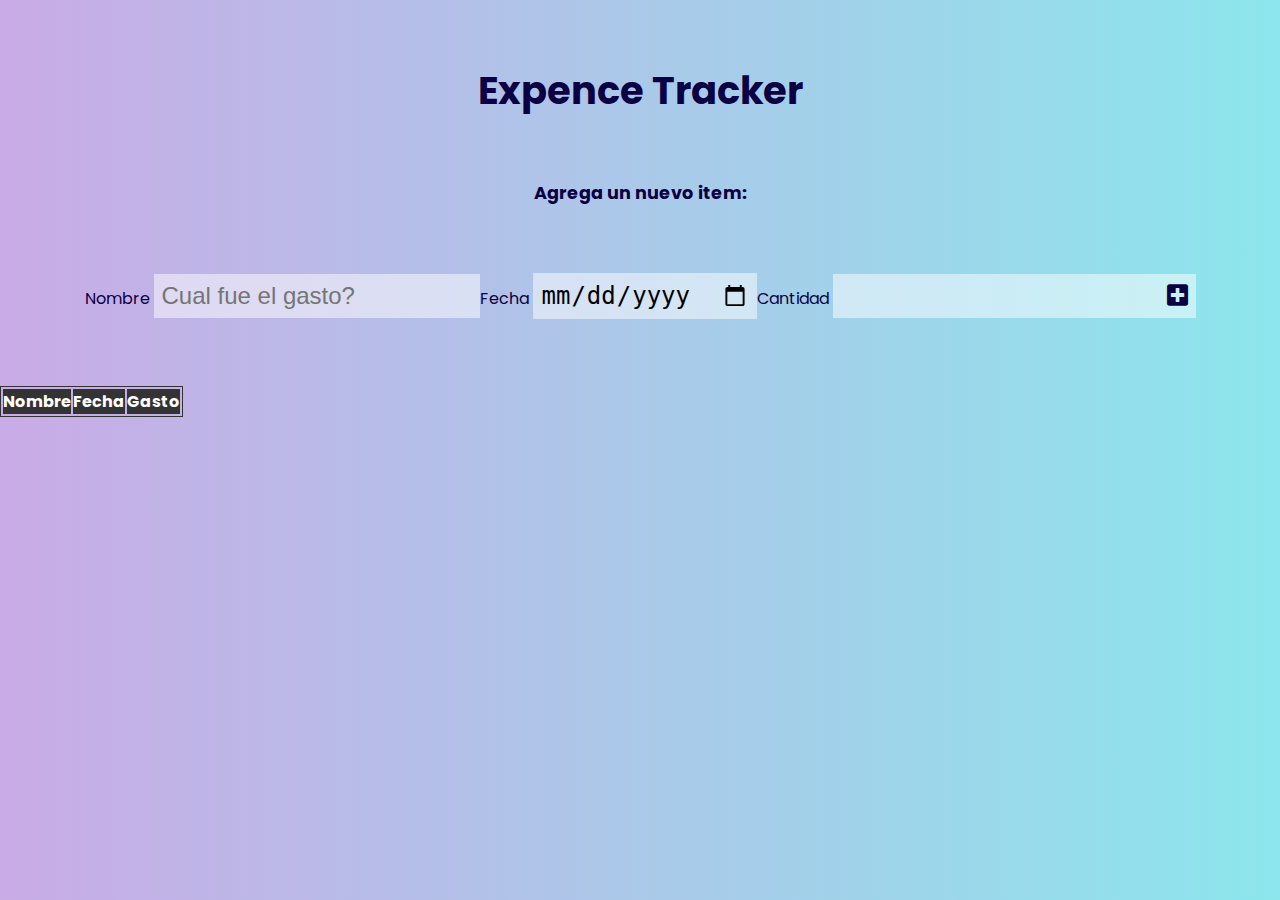
==== expense-tracker-app/index.html @ b65b8a47 "expencesss first :3" ====
<!DOCTYPE html>
<html lang="en">
<head>
    <meta charset="UTF-8">
    <meta http-equiv="X-UA-Compatible" content="IE=edge">
    <meta name="viewport" content="width=device-width, initial-scale=1.0">
    <link href="https://fonts.googleapis.com/css2?family=Poppins:wght@300&display=swap" rel="stylesheet">
    <link rel="stylesheet" href="https://cdnjs.cloudflare.com/ajax/libs/font-awesome/5.15.4/css/all.min.css" integrity="sha512-1ycn6IcaQQ40/MKBW2W4Rhis/DbILU74C1vSrLJxCq57o941Ym01SwNsOMqvEBFlcgUa6xLiPY/NS5R+E6ztJQ==" crossorigin="anonymous" referrerpolicy="no-referrer" />
    <link rel="stylesheet" href="./style.css">
    <title>Expence Tracker</title>
</head>
<body>
    <header>
        <h1>Expence Tracker</h1>
    </header>
    <h2>Agrega un nuevo item:</h2>
    <form>
        <p>Nombre <input type="text" class='name-input' placeholder="Cual fue el gasto?" required></p>
        <p>Fecha <input type="date" class="date-input" required> </p>
        <p>Cantidad <input type="number" class="num-input" required></p>

        <button class="input-button" type="submit">
            <i class="fas fa-plus-square"></i>
        </button>
    </form>

    <div class="expences-disp">
        <table id="exp-table">
            <thead>
                <tr>
                    <th colspan="1">Nombre</th>
                    <th colspan="1">Fecha</th>
                    <th colspan="1">Gasto</th>
                </tr>
            </thead>
        </table>
    </div>
    <script src="./app.js"></script>
    
</body>
</html>
---- expense-tracker-app/style.css ----
*{
    margin: 0;
    padding: 0;
    box-sizing: border-box;
}

body {
    background: #c0c0aa;  /* fallback for old browsers */
    background: -webkit-linear-gradient(to left, #8ce6ec, #c9abe6);  /* Chrome 10-25, Safari 5.1-6 */
    background: linear-gradient(to left, #8ce6ec, #c9abe6); /* W3C, IE 10+/ Edge, Firefox 16+, Chrome 26+, Opera 12+, Safari 7+ */

    color: #0c0044;

    font-family: 'Poppins', sans-serif;

    min-height: 100vh;
}

header {
    font-size: 1.2rem;
}

h2 {
    font-size: 1.1rem;
    display: flex;
    justify-content: center;
    align-items: center;

}

.name-input input{
    min-height: 20vh;
    display: block;
}

header, form{
    min-height: 20vh;
    display: flex;
    justify-content: center;
    align-items: center;
}

form input, form button{
    padding: 0.5rem;
    font-size: 1.5rem;
    border: none;
    background: rgba(255, 255, 255, 0.5);
}

form button {
    color: #0c0044;
    transition: all 0.3s ease;
}

form button:hover {
    background: #0c0044;
    color: #d0e9f5;
}

table,
td {
    border: 1px solid #333;
}

thead,
tfoot {
    background-color: #333;
    color: #fff;
}
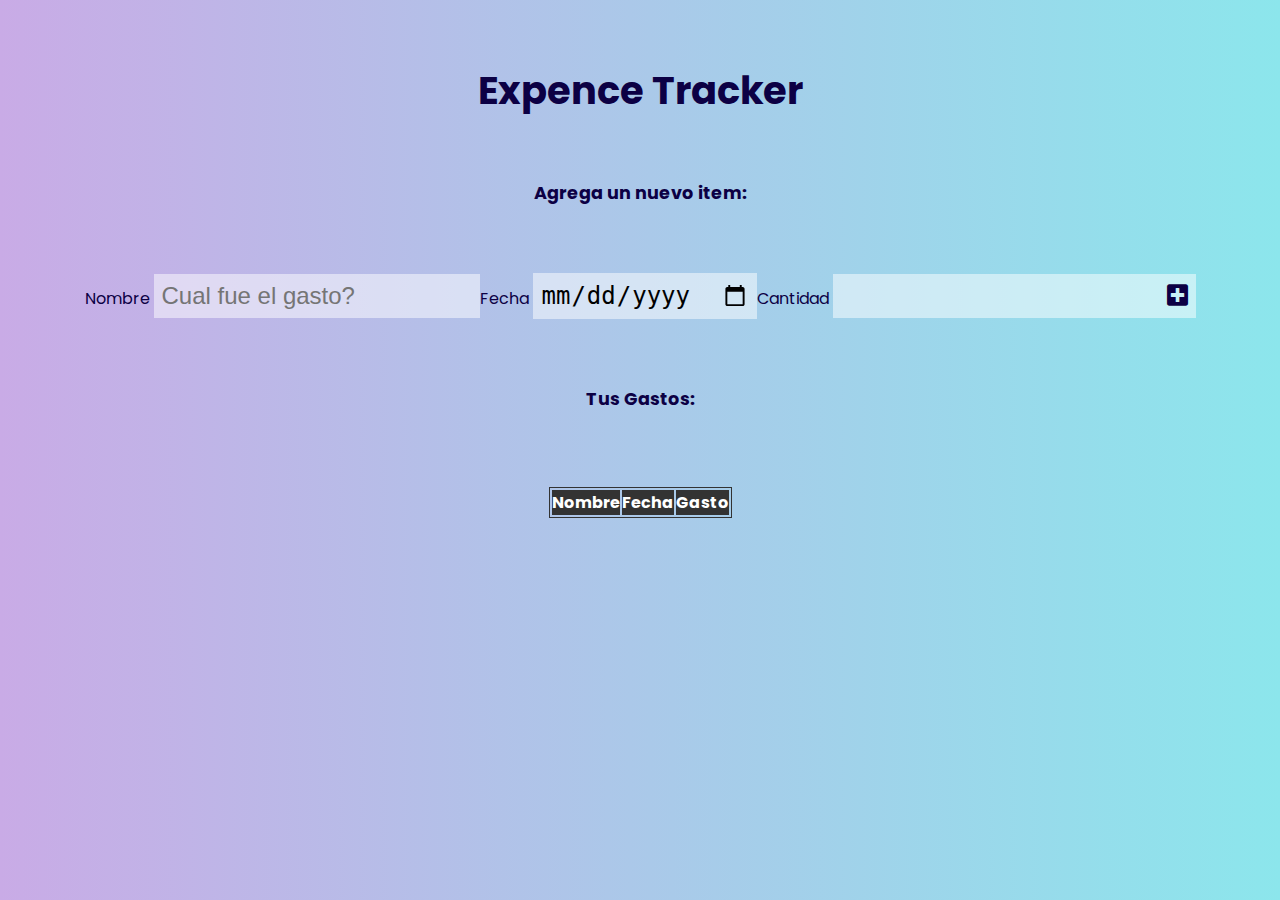
==== commit 95a2cdd9: "up expence" ====
--- a/expense-tracker-app/index.html
+++ b/expense-tracker-app/index.html
@@ -23,7 +23,8 @@
             <i class="fas fa-plus-square"></i>
         </button>
     </form>
-
+    <h2>Tus Gastos:</h2>
+    
     <div class="expences-disp">
         <table id="exp-table">
             <thead>
--- a/expense-tracker-app/style.css
+++ b/expense-tracker-app/style.css
@@ -67,3 +67,10 @@
     background-color: #333;
     color: #fff;
 }
+
+.expences-disp {
+    min-height: 20vh;
+    display: flex;
+    justify-content: center;
+    align-items: center;
+}
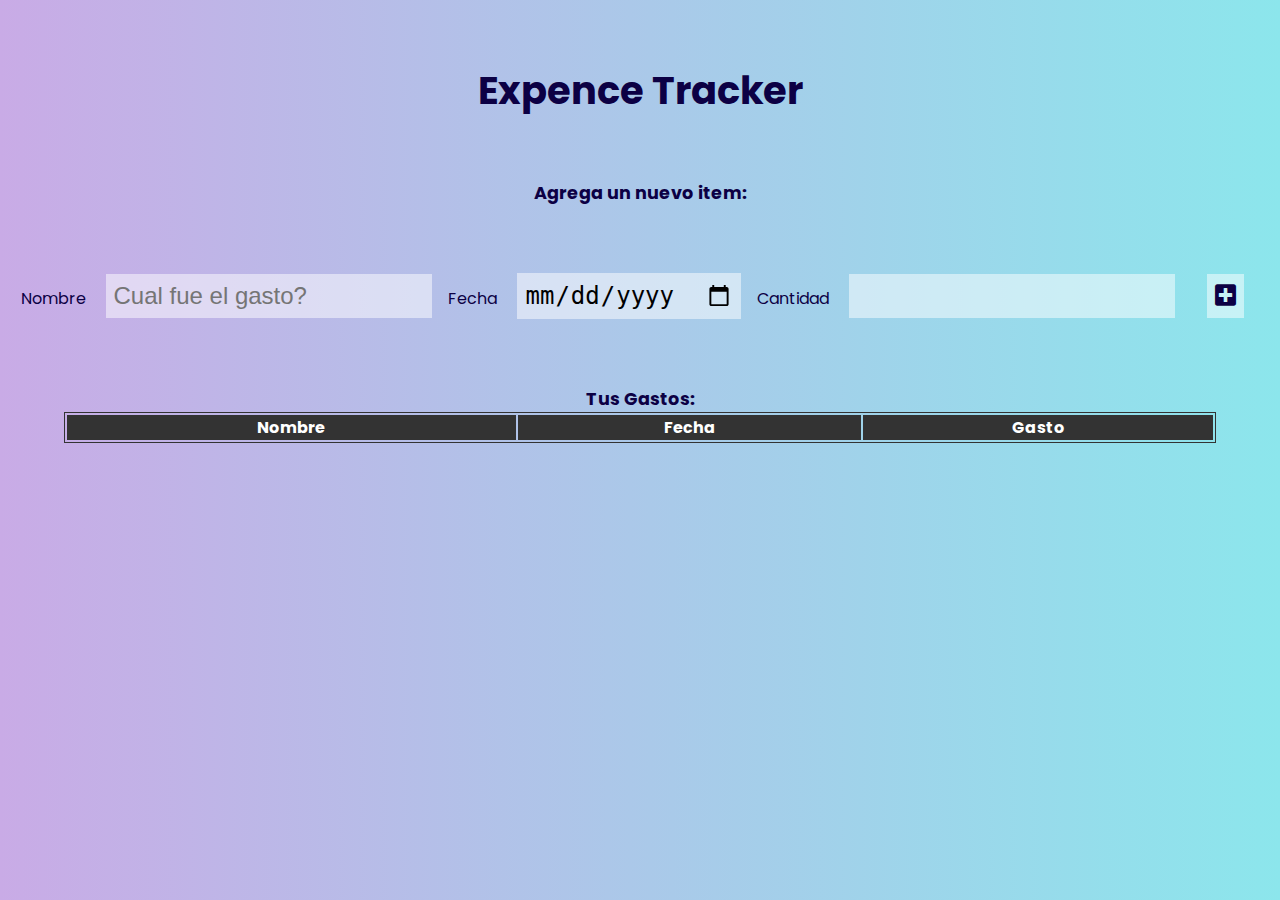
==== commit ebbb3e24: "add item to row :)" ====
--- a/expense-tracker-app/index.html
+++ b/expense-tracker-app/index.html
@@ -15,9 +15,9 @@
     </header>
     <h2>Agrega un nuevo item:</h2>
     <form>
-        <p>Nombre <input type="text" class='name-input' placeholder="Cual fue el gasto?" required></p>
-        <p>Fecha <input type="date" class="date-input" required> </p>
-        <p>Cantidad <input type="number" class="num-input" required></p>
+        <p>Nombre <input type="text" class='name-input' id="in1" placeholder="Cual fue el gasto?" required></p>
+        <p>Fecha <input type="date" class="date-input" id="in2" required> </p>
+        <p>Cantidad <input type="number" class="num-input" id="in3" required></p>
 
         <button class="input-button" type="submit">
             <i class="fas fa-plus-square"></i>
@@ -26,7 +26,7 @@
     <h2>Tus Gastos:</h2>
     
     <div class="expences-disp">
-        <table id="exp-table">
+        <table id="exp-table" class="table1">
             <thead>
                 <tr>
                     <th colspan="1">Nombre</th>
--- a/expense-tracker-app/style.css
+++ b/expense-tracker-app/style.css
@@ -42,8 +42,10 @@
 
 form input, form button{
     padding: 0.5rem;
+    margin: 1rem;
     font-size: 1.5rem;
     border: none;
+    align-content: center;
     background: rgba(255, 255, 255, 0.5);
 }
 
@@ -68,9 +70,9 @@
     color: #fff;
 }
 
-.expences-disp {
-    min-height: 20vh;
-    display: flex;
-    justify-content: center;
-    align-items: center;
+.table1{
+    table-layout: auto;
+    width: 90%;
+    margin-left: auto;
+    margin-right: auto;
 }
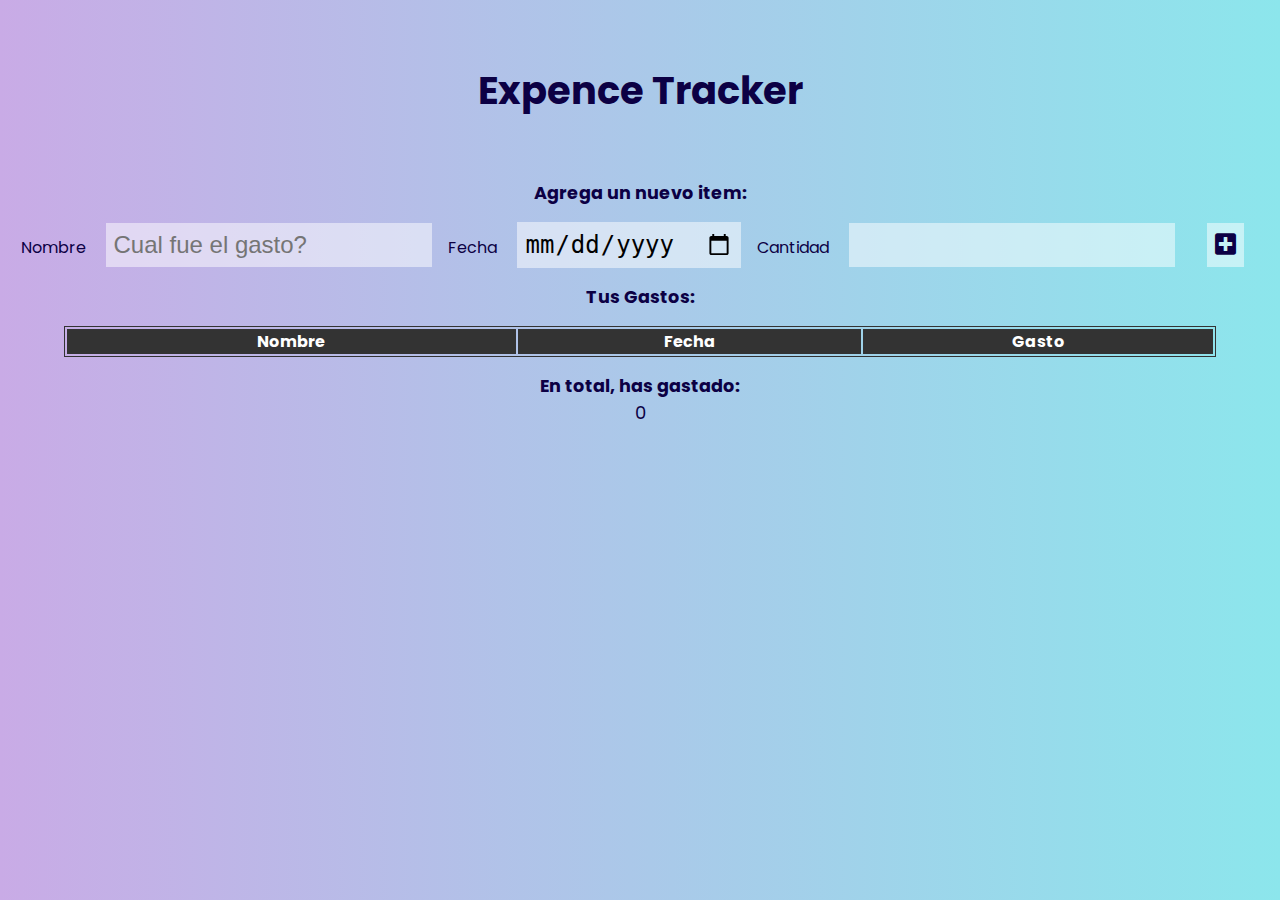
==== commit 51e4f0fe: "Total + inicio borrar row" ====
--- a/expense-tracker-app/index.html
+++ b/expense-tracker-app/index.html
@@ -36,6 +36,11 @@
             </thead>
         </table>
     </div>
+
+    <div class="resumen">
+        <h2>En total, has gastado:</h2>
+        <p id="total">numero:</p>
+    </div>
     <script src="./app.js"></script>
     
 </body>
--- a/expense-tracker-app/style.css
+++ b/expense-tracker-app/style.css
@@ -33,8 +33,15 @@
     display: block;
 }
 
-header, form{
+header{
     min-height: 20vh;
+    display: flex;
+    justify-content: center;
+    align-items: center;
+}
+
+form {
+    min-height: 8vh;
     display: flex;
     justify-content: center;
     align-items: center;
@@ -64,8 +71,17 @@
     border: 1px solid #333;
 }
 
-thead,
-tfoot {
+
+.trash-btn {
+    background: #c9abe6;
+    color: white;
+    border: none;
+    padding: 1rem;
+    cursor: pointer;
+    font-size: 1rem;
+}
+
+thead {
     background-color: #333;
     color: #fff;
 }
@@ -73,6 +89,15 @@
 .table1{
     table-layout: auto;
     width: 90%;
-    margin-left: auto;
-    margin-right: auto;
+    margin: 1rem auto 1rem;
 }
+
+.resumen {
+    min-height: 5vh;
+    align-content: center;
+}
+
+#total {
+    text-align: center;
+    font-size: large;
+}